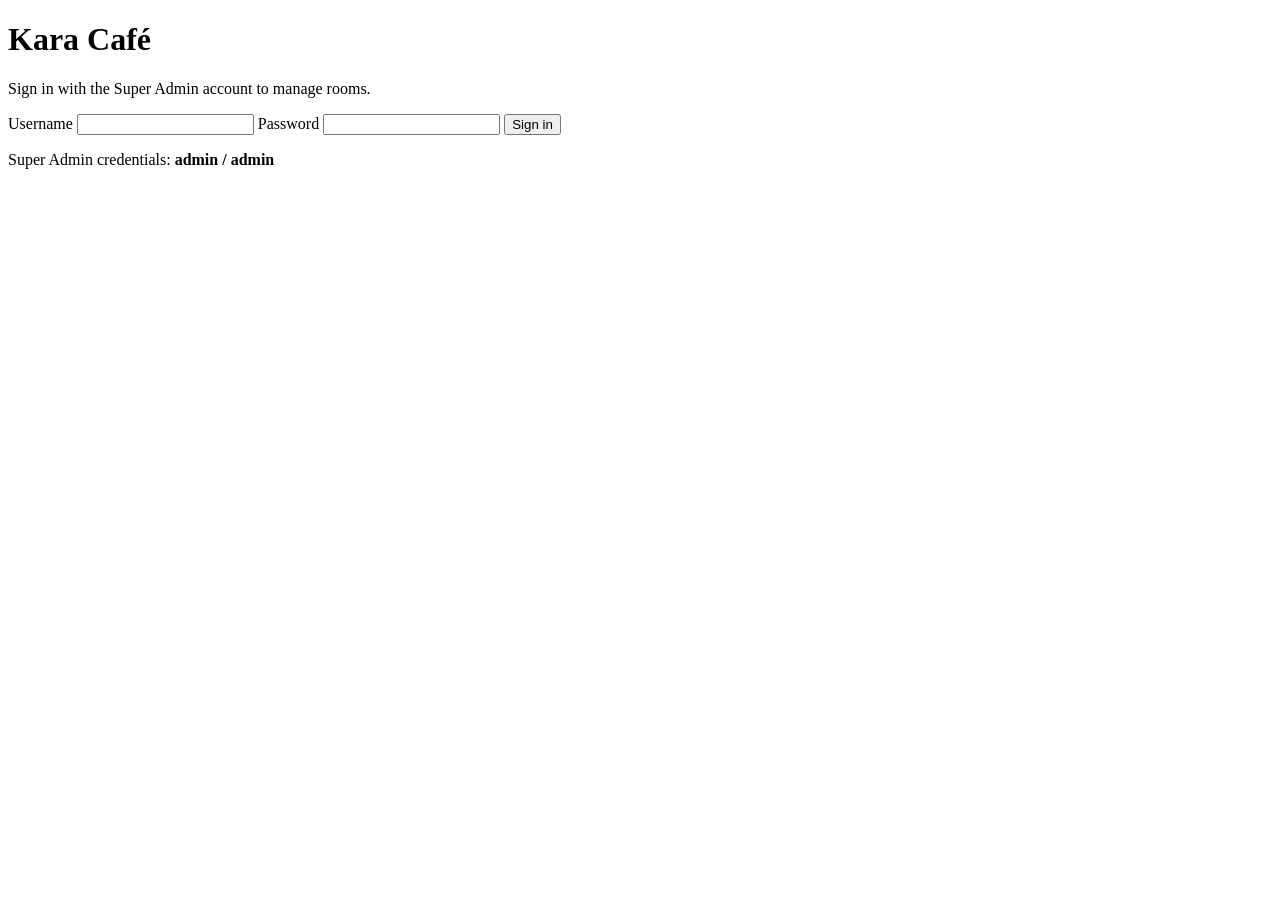
==== src/main/webapp/index.html @ 81776ef3 "Server Started" ====
<!DOCTYPE html>
<html lang="en">

<head>
    <meta charset="UTF-8" />
    <title>Kara Café Login</title>
    <base href="/kara-cafe/">
    <link rel="stylesheet" href="assets/css/styles.css" />
    <meta name="description" content="Login to Kara Café.">
</head>

<body class="login">
    <div class="card login-card">
        <h1>Kara Café</h1>
        <p>Sign in with the Super Admin account to manage rooms.</p>
        <form id="loginForm">
            <label class="field">
                <span>Username</span>
                <input name="username" required autocomplete="username" />
            </label>
            <label class="field">
                <span>Password</span>
                <input name="password" type="password" required autocomplete="current-password" />
            </label>
            <button type="submit" class="button">Sign in</button>
            <p class="subtext">Super Admin credentials: <strong>admin / admin</strong></p>
            <p id="feedback" class="subtext"></p>
        </form>
    </div>
    <script src="assets/js/login.js"></script>
</body>

</html>
---- src/main/webapp/assets/css/styles.css ----
:root {
    font-family: "Segoe UI", system-ui, sans-serif;
    color: #f8fafc;
    background: #020617;
}

body {
    margin: 0;
    min-height: 100vh;
    background: radial-gradient(circle at top, #0f172a, #020617);
    color: #f8fafc;
}

body.login {
    display: flex;
    align-items: center;
    justify-content: center;
    padding: 1rem;
}

body.room {
    padding: 2rem;
}

.card,
.room-card {
    width: min(520px, 90vw);
    background: #111827;
    border-radius: 16px;
    padding: 2rem;
    box-shadow: 0 20px 60px rgba(15, 23, 42, 0.75);
}

h1 {
    margin-top: 0;
    font-size: clamp(2rem, 3vw, 2.5rem);
}

.field {
    display: flex;
    flex-direction: column;
    gap: 0.3rem;
    margin-bottom: 1rem;
    font-size: 0.95rem;
}

.field span {
    font-weight: 600;
    color: #cbd5f5;
}

input {
    padding: 0.8rem 1rem;
    border-radius: 10px;
    border: 1px solid #334155;
    background: #0f172a;
    color: #f8fafc;
    font-size: 1rem;
}

input:focus {
    border-color: #38bdf8;
    outline: none;
    box-shadow: 0 0 0 3px rgba(56, 189, 248, 0.2);
}

.button {
    width: 100%;
    padding: 0.9rem;
    border-radius: 999px;
    border: none;
    background: #38bdf8;
    color: #020617;
    font-weight: 600;
    font-size: 1rem;
    cursor: pointer;
    transition: transform 0.2s ease, box-shadow 0.2s ease;
}

.button:hover {
    transform: translateY(-2px);
    box-shadow: 0 15px 35px rgba(56, 189, 248, 0.4);
}

.subtext {
    margin-top: 0.5rem;
    color: #94a3b8;
    font-size: 0.9rem;
}

nav {
    margin-bottom: 1rem;
}

.link,
.link-button {
    color: #38bdf8;
    text-decoration: none;
    font-weight: 600;
    border: none;
    background: none;
    cursor: pointer;
    font-size: 1rem;
}

.link:hover,
.link-button:hover {
    text-decoration: underline;
}

.warning {
    color: #f87171;
}

.room-grid {
    margin-top: 1.5rem;
    display: grid;
    gap: 1rem;
}

.room-item {
    background: #0f172a;
    border: 1px solid #1e293b;
    padding: 1rem;
    border-radius: 12px;
    box-shadow: 0 10px 30px rgba(15, 23, 42, 0.5);
}

.room-item h2 {
    margin: 0 0 0.6rem;
    font-size: 1.3rem;
}

.warning {
    color: #f87171;
}

.hidden {
    display: none !important;
}

.room-form {
    display: flex;
    gap: 0.5rem;
    margin-top: 1rem;
}

.room-form input {
    flex: 1;
    padding: 0.9rem 1rem;
    border-radius: 12px;
    border: 1px solid #334155;
    background: #0f172a;
    color: #f8fafc;
    font-size: 1rem;
}

.room-header {
    display: flex;
    align-items: center;
    justify-content: space-between;
    gap: 1rem;
}

.room-grid {
    margin-top: 1.5rem;
    display: grid;
    gap: 1rem;
}

.room-item {
    background: #0b1523;
    border: 1px solid #1e293b;
    padding: 1.5rem;
    border-radius: 16px;
    box-shadow: 0 20px 45px rgba(2, 6, 23, 0.65);
}

.room-item h2 {
    margin: 0;
    font-size: 1.4rem;
}

.invite-section {
    margin-top: 1rem;
    border-top: 1px solid #1e293b;
    padding-top: 1rem;
}

.invite-list {
    list-style: none;
    padding-left: 1rem;
    margin: 0.5rem 0;
    color: #cbd5f5;
}

.invite-form {
    display: flex;
    gap: 0.5rem;
    margin-top: 0.5rem;
}

.invite-form input {
    flex: 1;
    padding: 0.6rem 0.8rem;
    border-radius: 12px;
    border: 1px solid #334155;
    background: #020617;
    color: #f8fafc;
    font-size: 0.95rem;
}

.link-button {
    border: none;
    background: transparent;
    color: #38bdf8;
    font-weight: 600;
    cursor: pointer;
}

.link-button:hover {
    text-decoration: underline;
}

.warning {
    color: #fbbf24;
}

.delete-room {
    background: #f87171;
    color: #020617;
    border: none;
    border-radius: 999px;
    padding: 0.35rem 0.9rem;
    font-size: 0.85rem;
    cursor: pointer;
    transition: transform 0.2s ease;
}
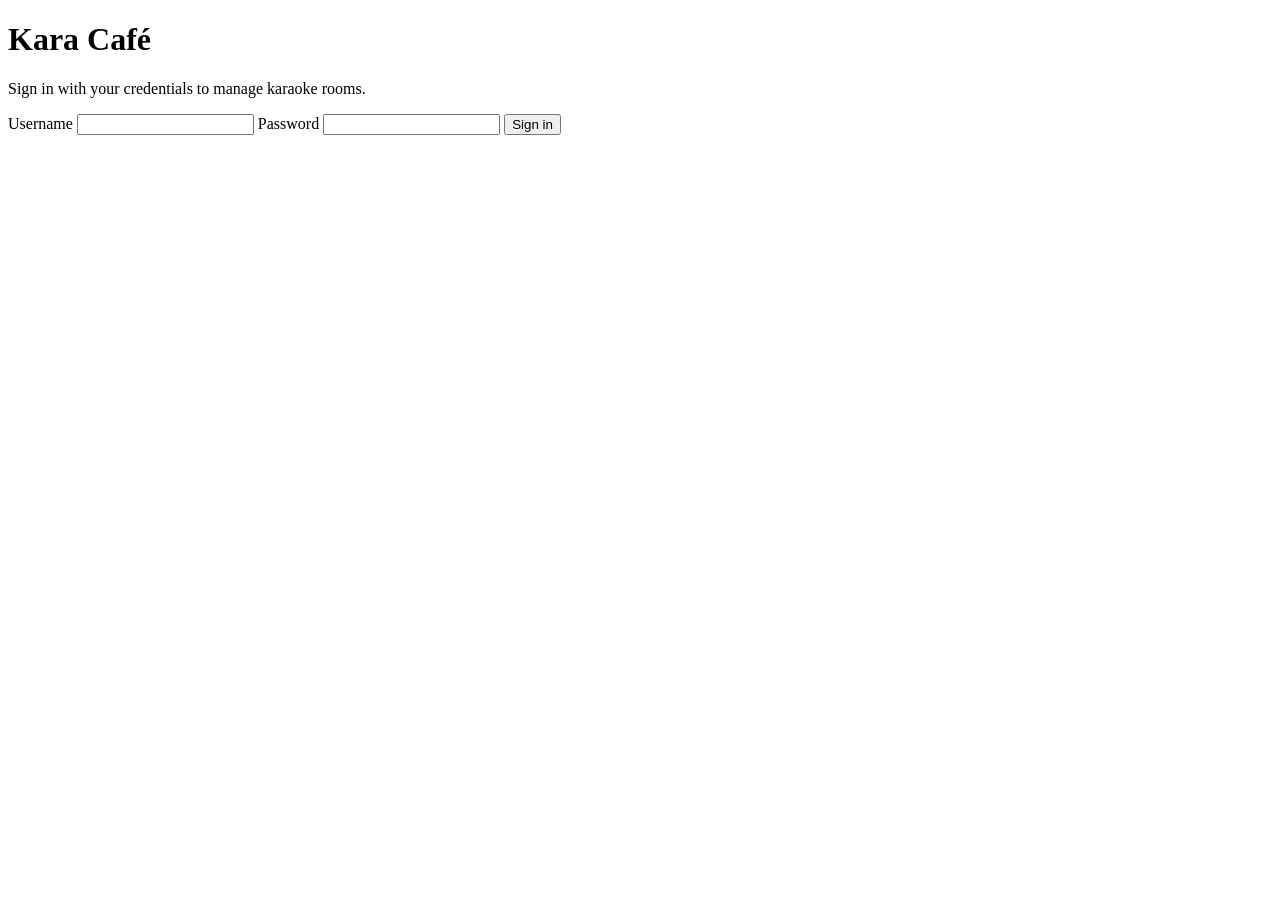
==== commit f12748c9: "Added User Administration feature" ====
--- a/src/main/webapp/index.html
+++ b/src/main/webapp/index.html
@@ -4,7 +4,7 @@
 <head>
     <meta charset="UTF-8" />
     <title>Kara Café Login</title>
-    <base href="/kara-cafe/">
+    <base href="/kara-cafe/" />
     <link rel="stylesheet" href="assets/css/styles.css" />
     <meta name="description" content="Login to Kara Café.">
 </head>
@@ -12,7 +12,7 @@
 <body class="login">
     <div class="card login-card">
         <h1>Kara Café</h1>
-        <p>Sign in with the Super Admin account to manage rooms.</p>
+        <p>Sign in with your credentials to manage karaoke rooms.</p>
         <form id="loginForm">
             <label class="field">
                 <span>Username</span>
@@ -23,7 +23,6 @@
                 <input name="password" type="password" required autocomplete="current-password" />
             </label>
             <button type="submit" class="button">Sign in</button>
-            <p class="subtext">Super Admin credentials: <strong>admin / admin</strong></p>
             <p id="feedback" class="subtext"></p>
         </form>
     </div>
--- a/src/main/webapp/assets/css/styles.css
+++ b/src/main/webapp/assets/css/styles.css
@@ -19,11 +19,21 @@
 }
 
 body.room {
+    min-height: 100vh;
+    display: flex;
+    justify-content: center;
+    align-items: flex-start;
     padding: 2rem;
 }
 
-.card,
-.room-card {
+.room-page {
+    width: min(1100px, 96vw);
+    display: flex;
+    flex-direction: column;
+    gap: 1.5rem;
+}
+
+.card {
     width: min(520px, 90vw);
     background: #111827;
     border-radius: 16px;
@@ -31,13 +41,84 @@
     box-shadow: 0 20px 60px rgba(15, 23, 42, 0.75);
 }
 
+.room-card {
+    width: 100%;
+    background: #111827;
+    border-radius: 16px;
+    padding: 2rem;
+    box-shadow: 0 20px 60px rgba(15, 23, 42, 0.75);
+}
+
+.lobby-grid {
+    display: grid;
+    grid-template-columns: minmax(260px, 320px) minmax(0, 1fr);
+    gap: 2rem;
+    align-items: flex-start;
+}
+
+@media (max-width: 980px) {
+    .lobby-grid {
+        grid-template-columns: 1fr;
+    }
+}
+
+.admin-panel,
+.room-widget {
+    background: #0b1523;
+    border: 1px solid #1e293b;
+    border-radius: 16px;
+    padding: 1.5rem;
+    box-shadow: 0 15px 40px rgba(2, 6, 23, 0.6);
+}
+
+.admin-panel .room-form {
+    flex-direction: column;
+}
+
+.room-form input {
+    flex: 1;
+    padding: 0.9rem 1rem;
+    border-radius: 12px;
+    border: 1px solid #334155;
+    background: #0f172a;
+    color: #f8fafc;
+    font-size: 1rem;
+}
+
+.admin-panel .room-form input {
+    width: 100%;
+}
+
+.room-form {
+    display: flex;
+    gap: 0.5rem;
+    margin-top: 1rem;
+}
+
+.hidden {
+    display: none !important;
+}
+
+
 h1 {
     margin-top: 0;
     font-size: clamp(2rem, 3vw, 2.5rem);
 }
 
+h2 {
+    margin-top: 0;
+    margin-bottom: 0.5rem;
+    font-size: 1.4rem;
+}
+
+.field,
+.room-form {
+    display: flex;
+    gap: 0.5rem;
+    margin-top: 1rem;
+}
+
 .field {
-    display: flex;
     flex-direction: column;
     gap: 0.3rem;
     margin-bottom: 1rem;
@@ -88,8 +169,11 @@
     font-size: 0.9rem;
 }
 
-nav {
-    margin-bottom: 1rem;
+.room-nav {
+    display: flex;
+    justify-content: flex-end;
+    align-items: center;
+    gap: 1rem;
 }
 
 .link,
@@ -108,6 +192,17 @@
     text-decoration: underline;
 }
 
+.logout-button {
+    border-radius: 999px;
+    padding: 0.4rem 1rem;
+    background: rgba(255, 255, 255, 0.08);
+    transition: background 0.2s ease;
+}
+
+.logout-button:hover {
+    background: rgba(255, 255, 255, 0.16);
+}
+
 .warning {
     color: #f87171;
 }
@@ -115,57 +210,9 @@
 .room-grid {
     margin-top: 1.5rem;
     display: grid;
+    grid-template-columns: repeat(auto-fit, minmax(280px, 1fr));
     gap: 1rem;
-}
-
-.room-item {
-    background: #0f172a;
-    border: 1px solid #1e293b;
-    padding: 1rem;
-    border-radius: 12px;
-    box-shadow: 0 10px 30px rgba(15, 23, 42, 0.5);
-}
-
-.room-item h2 {
-    margin: 0 0 0.6rem;
-    font-size: 1.3rem;
-}
-
-.warning {
-    color: #f87171;
-}
-
-.hidden {
-    display: none !important;
-}
-
-.room-form {
-    display: flex;
-    gap: 0.5rem;
-    margin-top: 1rem;
-}
-
-.room-form input {
-    flex: 1;
-    padding: 0.9rem 1rem;
-    border-radius: 12px;
-    border: 1px solid #334155;
-    background: #0f172a;
-    color: #f8fafc;
-    font-size: 1rem;
-}
-
-.room-header {
-    display: flex;
-    align-items: center;
-    justify-content: space-between;
-    gap: 1rem;
-}
-
-.room-grid {
-    margin-top: 1.5rem;
-    display: grid;
-    gap: 1rem;
+    align-items: stretch;
 }
 
 .room-item {
@@ -174,11 +221,48 @@
     padding: 1.5rem;
     border-radius: 16px;
     box-shadow: 0 20px 45px rgba(2, 6, 23, 0.65);
+    display: flex;
+    flex-direction: column;
+    justify-content: space-between;
 }
 
 .room-item h2 {
     margin: 0;
     font-size: 1.4rem;
+}
+
+.room-header {
+    display: flex;
+    align-items: flex-start;
+    justify-content: space-between;
+    gap: 1rem;
+}
+
+.room-actions {
+    display: flex;
+    flex-direction: column;
+    gap: 0.5rem;
+    margin-top: 0.5rem;
+}
+
+.room-actions .button {
+    width: 100%;
+}
+
+.delete-room {
+    background: #f87171;
+    color: #020617;
+    border: none;
+    border-radius: 999px;
+    padding: 0.9rem;
+    font-size: 1rem;
+    cursor: pointer;
+    transition: transform 0.2s ease, box-shadow 0.2s ease;
+}
+
+.delete-room:hover {
+    transform: translateY(-2px);
+    box-shadow: 0 10px 20px rgba(248, 113, 113, 0.4);
 }
 
 .invite-section {
@@ -210,29 +294,69 @@
     font-size: 0.95rem;
 }
 
-.link-button {
+.tiny-button {
+    border-radius: 999px;
     border: none;
-    background: transparent;
-    color: #38bdf8;
+    background: #38bdf8;
+    color: #020617;
     font-weight: 600;
+    font-size: 0.95rem;
     cursor: pointer;
-}
-
-.link-button:hover {
-    text-decoration: underline;
+    padding: 0.65rem 1.1rem;
+    transition: transform 0.2s ease, box-shadow 0.2s ease;
+    box-shadow: 0 10px 25px rgba(56, 189, 248, 0.35);
+}
+
+.tiny-button:hover {
+    transform: translateY(-2px);
+    box-shadow: 0 15px 35px rgba(56, 189, 248, 0.45);
 }
 
 .warning {
     color: #fbbf24;
 }
 
-.delete-room {
-    background: #f87171;
-    color: #020617;
-    border: none;
-    border-radius: 999px;
-    padding: 0.35rem 0.9rem;
-    font-size: 0.85rem;
-    cursor: pointer;
-    transition: transform 0.2s ease;
+*,
+*::before,
+*::after {
+    box-sizing: border-box;
+}
+
+.admin-panel {
+    overflow: hidden;
+}
+
+.admin-panel .room-form {
+    display: flex;
+    flex-direction: column;
+    gap: 0.75rem;
+    margin-top: 1rem;
+}
+
+.admin-panel .room-form input,
+.admin-panel .room-form button {
+    width: 100%;
+}
+
+.room-widget .room-form {
+    flex-direction: column;
+    gap: 0.75rem;
+    margin-top: 1rem;
+}
+
+.room-widget .room-form input,
+.room-widget .room-form button {
+    width: 100%;
+    max-width: 100%;
+}
+
+.invite-form {
+    flex-direction: column;
+}
+
+.invite-form .tiny-button,
+.invite-form input {
+    width: 100%;
+    max-width: 100%;
+    display: block;
 }
